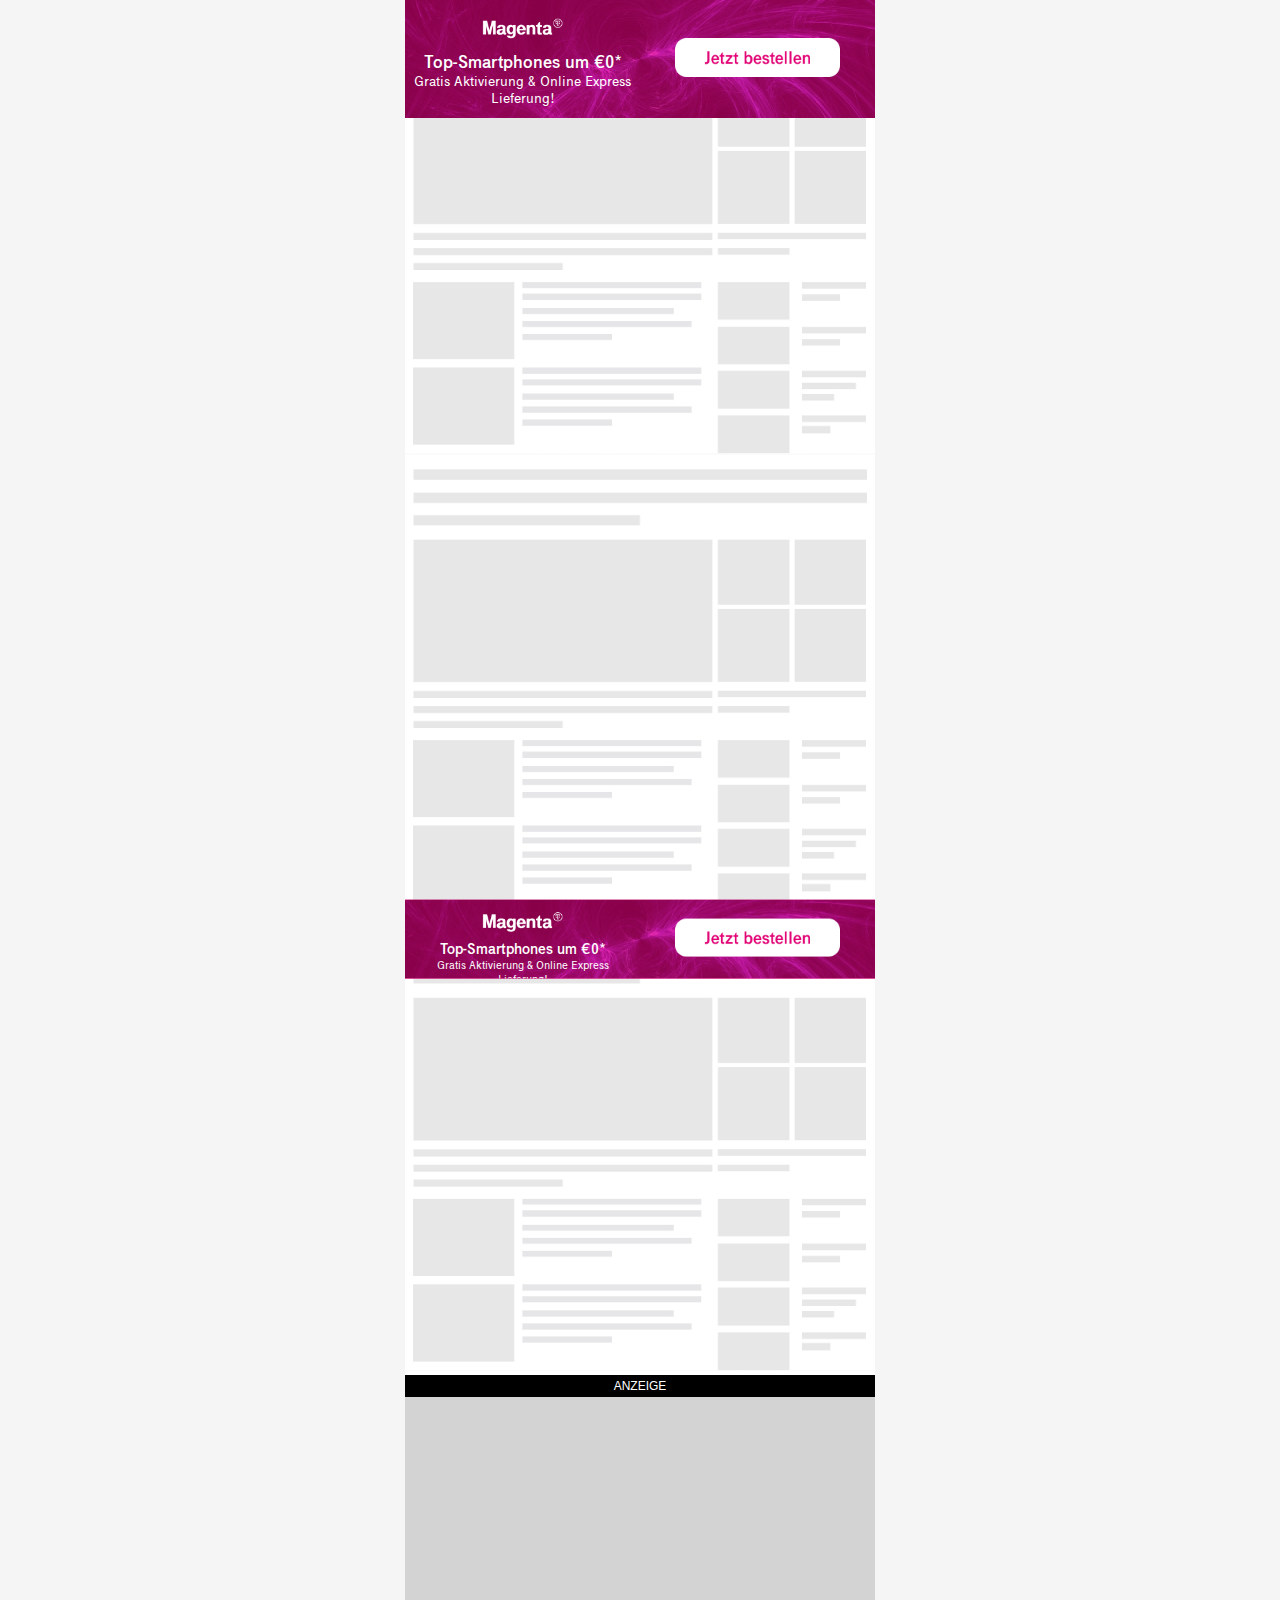
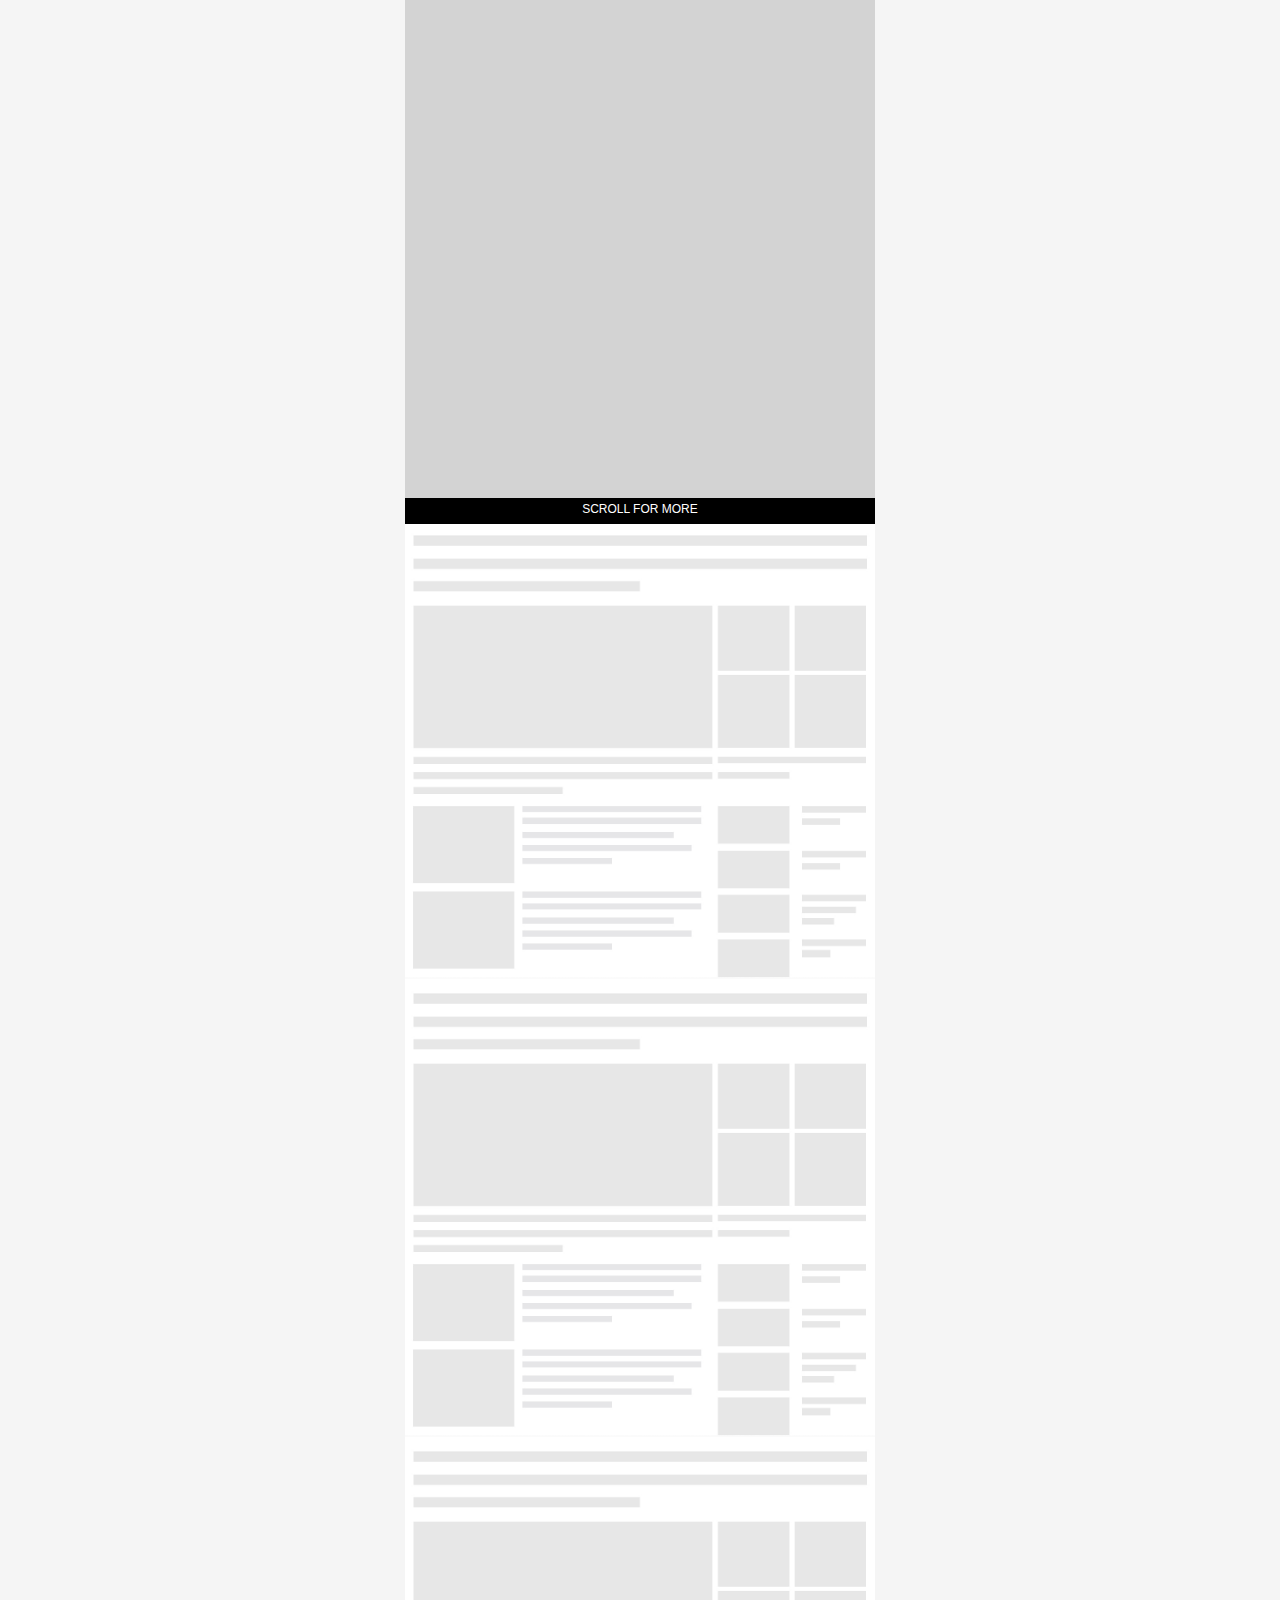
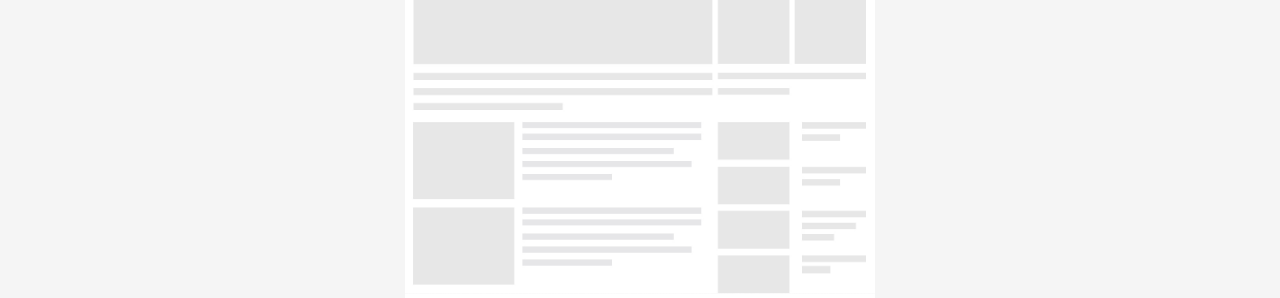
==== index.html @ 3614a772 "d" ====
<!DOCTYPE html>
<html lang="en">
<head>
    <meta charset="UTF-8">
    <title></title>
    <meta name="description" content="">
    <meta name="wow-ads:device-support" content="desktop,smartphone">
    <meta name="wow-ads:features" content="">
    <meta name="wow-ads:adname" content="interscroller_example">
    <meta name="viewport" content="width=device-width, initial-scale=1,maximum-scale=1.0, user-scalable=no">

    <style type="text/css">


        body, html {
            margin: 0;
            padding: 0;
        }

        .page {
            max-width: 470px;
            margin: 0 auto;
        }

        body {
            background-color: #f5f5f5;
            height: 100vh;
            overflow: auto;
        }

        .dummy {
            z-index: 200
        }

        .dummy, .dummy img {
            width: 100%;
            position: relative
        }

        .dummy img {
            -webkit-transform: translateZ(0);
            transform: translateZ(0)
        }

        .article {
            position: relative;
            max-width: 1228px;

            margin: 0 auto
        }

        .article, .article .dummy {
            background-color: #fff
        }

        .article img {
            display: block;
            position: relative;
            top: -4px;
            outline: none;
            padding: 0;
            margin: 0
        }

        p {
            margin: 2em;
            text-align: left;
            font-family: Arial;
            font-size: 1em
        }

        .ad-creative {
            overflow: hidden;
            left: 0;
            position: relative;
            width: 100%;
        }

        .ad-creative .ad-wrapper {
            width: 100%;
            height: inherit;
            text-align: center;
            box-sizing: border-box;
            top: 0;
            left: 0;
            right: 0
        }


        .ad-creative .top-line {
            position: absolute;
            z-index: 65000;
            left: 50%;
            transform: translate(-50%, 0);
            top: 0
        }

        .ad-creative .bottom-line {
            position: absolute;
            bottom: 0;
            left: 50%;
            transform: translate(-50%, 0);
            padding-bottom: 4px
        }

        .ad-creative .bottom-line, .ad-creative .top-line {
            width: 100%;
            font-family: Arial;
            text-transform: uppercase;
            font-size: 12px;
            background-color: #000;
            color: #fff;
            text-align: center
        }

        .ad-creative iframe, #banner-core {
            transition: height 500ms;
            left: 50%;
            transform: translate(-50%, 0);
        }

        #top-creative,
        #bottom-creative {
            position: fixed;
            z-index: 100;
            max-width: 470px;
            transition: all ease 400ms;
            transform: translate(0, 0);
            z-index: 1000;
            width: 100%;
        }

        #top-creative {
            top: 0;
        }

        #bottom-creative {
            bottom: 0;
        }

        #top-creative.hide {
            transform: translate(0, -100%);
        }

        #bottom-creative.hide {
            transform: translate(0, 100%);
        }

        #top-creative iframe,
        #bottom-creative iframe {
            width: 100%;
            height: 100%
        }


    </style>
<body>
<div id="page" class="page">

    <div id="test" style="position: fixed;height: 100vh"></div>
    <article class='article'>
        <div id="top-creative"></div>
        <div class="dummy"><img src="dummy.jpg"/></div>
        <div class="dummy"><img src="dummy.jpg"/></div>
        <div class="dummy"><img src="dummy.jpg"/></div>
        <div id="marker"></div>
        <div id="ad-creative" class='ad-creative ad-sticky '>

            <div class="ad-wrapper" id="inscroll-banner">

            </div>

        </div>
        <div class="dummy"><img src="dummy.jpg"/></div>
        <div class="dummy"><img src="dummy.jpg"/></div>
        <div class="dummy"><img src="dummy.jpg"/></div>
        <div id="bottom-creative"></div>
        <div id="log" style="position: fixed; top: 0;left: 0; width: 100px;z-index: 80000">

        </div>
    </article>
</div>
<script type="application/javascript">
    function createIframe(src, style) {
        var mainIframe = document.createElement("iframe");
        mainIframe.setAttribute("src", src);
        mainIframe.setAttribute("scrolling", "no");
        mainIframe.setAttribute("frameborder", "0");
        mainIframe.setAttribute("style", style);
        return mainIframe;
    }

    var isViewable = false;
    var scrollBarOffset = 0;
    /* == generator code == */

    var viewportWidth = window.document.getElementById('page').clientWidth;


    var topIframe = createIframe('./top/index.html?interscroller=true', 'bottom:0px;left:0;position:absolute;');
    var bannerTopDiv = document.createElement("div");
    bannerTopDiv.setAttribute("id", "banner-top");
    bannerTopDiv.setAttribute("style", "width: 100%;top: 0;height:" + (viewportWidth / 4) + "px; left: 0; overflow-x: hidden; overflow-y: hidden; position: relative; -webkit-transform: translateZ(0) translateX(0); -moz-transform: translateZ(0) translateX(0); transform: translateZ(0) translateX(0);");
    bannerTopDiv.appendChild(topIframe);
    var topCreativeContainer = document.getElementById("top-creative");
    topCreativeContainer.appendChild(bannerTopDiv);

    var bottomIframe = createIframe('./bottom/index.html?interscroller=true', 'bottom:0px;left:0;position:absolute;');
    var bannerBottomDiv = document.createElement("div");
    bannerBottomDiv.setAttribute("id", "banner-bottom");
    bannerBottomDiv.setAttribute("style", "width: 100%; top: 0;height:" + (viewportWidth / 5.981) + "px; left: 0; overflow-x: hidden; overflow-y: hidden; position: relative; -webkit-transform: translateZ(0) translateX(0); -moz-transform: translateZ(0) translateX(0); transform: translateZ(0) translateX(0);");
    bannerBottomDiv.appendChild(bottomIframe);
    var bottomCreativeContainer = document.getElementById("bottom-creative");
    bottomCreativeContainer.appendChild(bannerBottomDiv);


    var container = document.getElementById('inscroll-banner');
    container.setAttribute('style', 'height:100vh;overflow:hidden; position: relative; margin: 0px 0;background-color:lightgray');

    var inner = document.createElement('div');
    inner.setAttribute('id', 'banner-core');
    inner.setAttribute('style', 'width: 100%;top: 0;height:100vh; clip: rect(0,100%,100%,0); overflow-x: hidden; overflow-y: hidden; position: fixed;');
    var art = document.createElement('iframe');

    art.setAttribute('src', 'main/index.html?interscroller=true');
    art.setAttribute('scrolling', 'no');
    art.setAttribute('frameborder', '0');
    art.setAttribute('style', 'bottom:0px;position:absolute;');

    var topLine = document.createElement('div');
    topLine.setAttribute('class', 'top-line');
    topLine.innerText = 'Anzeige';
    topLine.setAttribute('style', 'position:absolute;line-height: 23px; top:0; width:100%;background-color:black;color:white;z-index:65000');
    container.appendChild(topLine);

    var bottomLine = document.createElement('div');
    bottomLine.setAttribute('class', 'bottom-line');
    bottomLine.innerText = 'Scroll for more';
    bottomLine.setAttribute('style', 'position:absolute;line-height: 23px; bottom:0; width:100%;background-color:black;color:white;z-index:65000');
    container.appendChild(bottomLine);

    inner.appendChild(art);

    container.appendChild(inner);
    window.addEventListener('resize', resizeBanner, false);
    document.addEventListener('touchmove', function () {
        resizeBanner();
    });

    window.document.body.addEventListener('orientationchange', function () {
        //   log("resize offset"+scrollBarOffset);
    });
    var lastHeight = 0;
    var mobileMode = false;
    var creativeContainer = document.getElementById('ad-creative');

    function resizeBanner() {
        var viewportWidth = window.document.getElementById('page').clientWidth;
        bannerTopDiv.style.height = (viewportWidth / 4)+"px";
        bannerBottomDiv.style.height = (viewportWidth / 5.981)+'px';

        if (viewportWidth < 480) {
            mobileMode = false;

            var height = Math.min((creativeContainer.clientWidth * (480 / 320)), innerHeight - 44) + 44;

            //var height = 400 ;
            creativeContainer.style.height = (height) + "px";
            // inner.style.boxShadow = "rgba(0, 0, 0, 0.65) 0 0 4px 2px";
            lastHeight = height;
            scrollBarOffset = innerHeight - document.documentElement.clientHeight;
        } else {
            mobileMode = false;
            scrollBarOffset = 0;
            var height = Math.min((creativeContainer.clientWidth * (0.5)), innerHeight - 44) + 44;
            // var height = 560;
            //Math.min((creativeContainer.clientWidth * (480/320)),innerHeight-44);
            creativeContainer.style.height = height + 'px';
            inner.style.boxShadow = '';
        }

        container.style.height = creativeContainer.clientHeight + 'px';

        art.style.width = (container.clientWidth) + 'px';

        inner.style.width = container.clientWidth + 'px';
        topLine.style.width = container.clientWidth + 'px';
        topLine.style.height = 22 + 'px';
        bottomLine.style.height = 22 + 'px';
        bottomLine.style.width = container.clientWidth + 'px';

        art.style.height = (container.clientHeight - 44) + 'px';
        inner.style.height = (container.clientHeight - 44) + 'px';
        updateBannerDimensions();
        window.setTimeout(function () {

        }, 500);
    }

    function log(message) {
        document.getElementById('log').innerHTML = message;
    }

    resizeBanner();

    function updateBannerDimensions() {
        var pos = creativeContainer.getBoundingClientRect();
        if (pos.top < window.innerHeight - 80) {
            topCreativeContainer.className = "hide";
        } else {
            topCreativeContainer.className = "";
        }

        if (pos.top > -window.innerHeight + bottomCreativeContainer.clientHeight + 22) {
            bottomCreativeContainer.className = "hide";
        } else {
            bottomCreativeContainer.className = "";
        }
        if (isIFrameFullVisible(pos)) {

            inner.style.position = 'absolute';
        } else if (pos.top < 0) {
            var topPos = pos.top;
            inner.style.position = 'fixed';
            inner.style.top = topLine.clientHeight + 'px';
            inner.style.bottom = 'auto';
        } else {
            inner.style.position = 'fixed';

            if (mobileMode) {

                inner.style.top = topLine.clientHeight + 'px';
                inner.style.bottom = 'auto';
            } else {
                inner.style.top = 'auto';
                inner.style.bottom = (bottomLine.clientHeight - 1) + 'px';
            }

        }

        if (pos.top < 0 && pos.top > -(creativeContainer.clientHeight - topLine.clientHeight)) {

            topLine.style.position = 'fixed';
        } else {
            topLine.style.position = 'absolute';
        }

        if (pos.bottom > innerHeight && pos.bottom < innerHeight + (creativeContainer.clientHeight - bottomLine.clientHeight + 4)) {
            bottomLine.style.position = 'fixed';
        } else {
            bottomLine.style.position = 'absolute';
        }
    }

    function isIFrameFullVisible(pos) {
        return pos.top > 0 && (pos.top) <= (innerHeight - creativeContainer.clientHeight);
    }

    function isBannerVisible(pos) {
        if (mobileMode) {
            return pos.top < (creativeContainer.clientHeight / 4) && pos.top >= (-creativeContainer.clientHeight);
        } else {
            return pos.top < (window.innerHeight - creativeContainer.clientHeight) && pos.top >= (-creativeContainer.clientHeight);
        }
    }

    function checkElementVisibility(element) {
        var percentOfVisibility = 100;
        if (element != null) {
            var rect = element.getBoundingClientRect();
            var elHeight = rect.bottom - rect.top; // IE don't support properties .height
            var winHeight = getViewportSize().height;

            var diff = 0;
            if (rect.top > 0) {
                if (rect.top + rect.height > winHeight) {
                    diff = elHeight - ((rect.top + rect.height) - winHeight);
                } else {
                    diff = elHeight;
                }
            } else {
                diff = rect.top + elHeight;
                if (diff > winHeight) {
                    diff = winHeight;
                }
            }
            if (diff > 0) {
                percentOfVisibility = diff * 100 / elHeight;
            } else {
                percentOfVisibility = 0;
            }
        }
        return Math.round(percentOfVisibility);
    };


    function getViewportSize() {
        // this works for all browsers except IE8 and before
        if (window.innerWidth != null) {
            return {
                width: window.innerWidth,
                height: window.innerHeight
            };
        }

        // For IE (or any browser) in Standards mode
        if (document.compatMode === 'CSS1Compat') {
            return {
                width: document.documentElement.clientWidth,
                height: document.documentElement.clientHeight
            };
        }

        // For browsers in Quirks mode
        return {
            width: document.body.clientWidth,
            height: document.body.clientWidth
        };
    };

    var viewPercent = checkElementVisibility(inner);

    function updateViewableFlag() {
        var pos = container.getBoundingClientRect();
        isViewable = isBannerVisible(pos);
        
        viewPercent = checkElementVisibility(container);
    }

    function sendMessage() {
        var iframeRect = art.getBoundingClientRect();

        var obj = {
            viewable: isViewable,
            sasapi: '1234',
            rectangleLeft: iframeRect.left,
            rectangleTop: creativeContainer.getBoundingClientRect().top,
            rectangleWidth: iframeRect.width,
            rectangleHeight: iframeRect.height,
            viewablePercent: viewPercent,
        };

        art.contentWindow.postMessage(JSON.stringify(obj), '*');
    }

    window.onscroll = function () {
        updateBannerDimensions();
        updateIframe();
    };

    window.onload = function () {
        resizeBanner();
        updateIframe();
        window.setInterval(function () {
            updateIframe();
        }, 1000 / 30);
    };

    function updateIframe() {
        updateViewableFlag();
        sendMessage();
    }
</script>
</body>
</html>
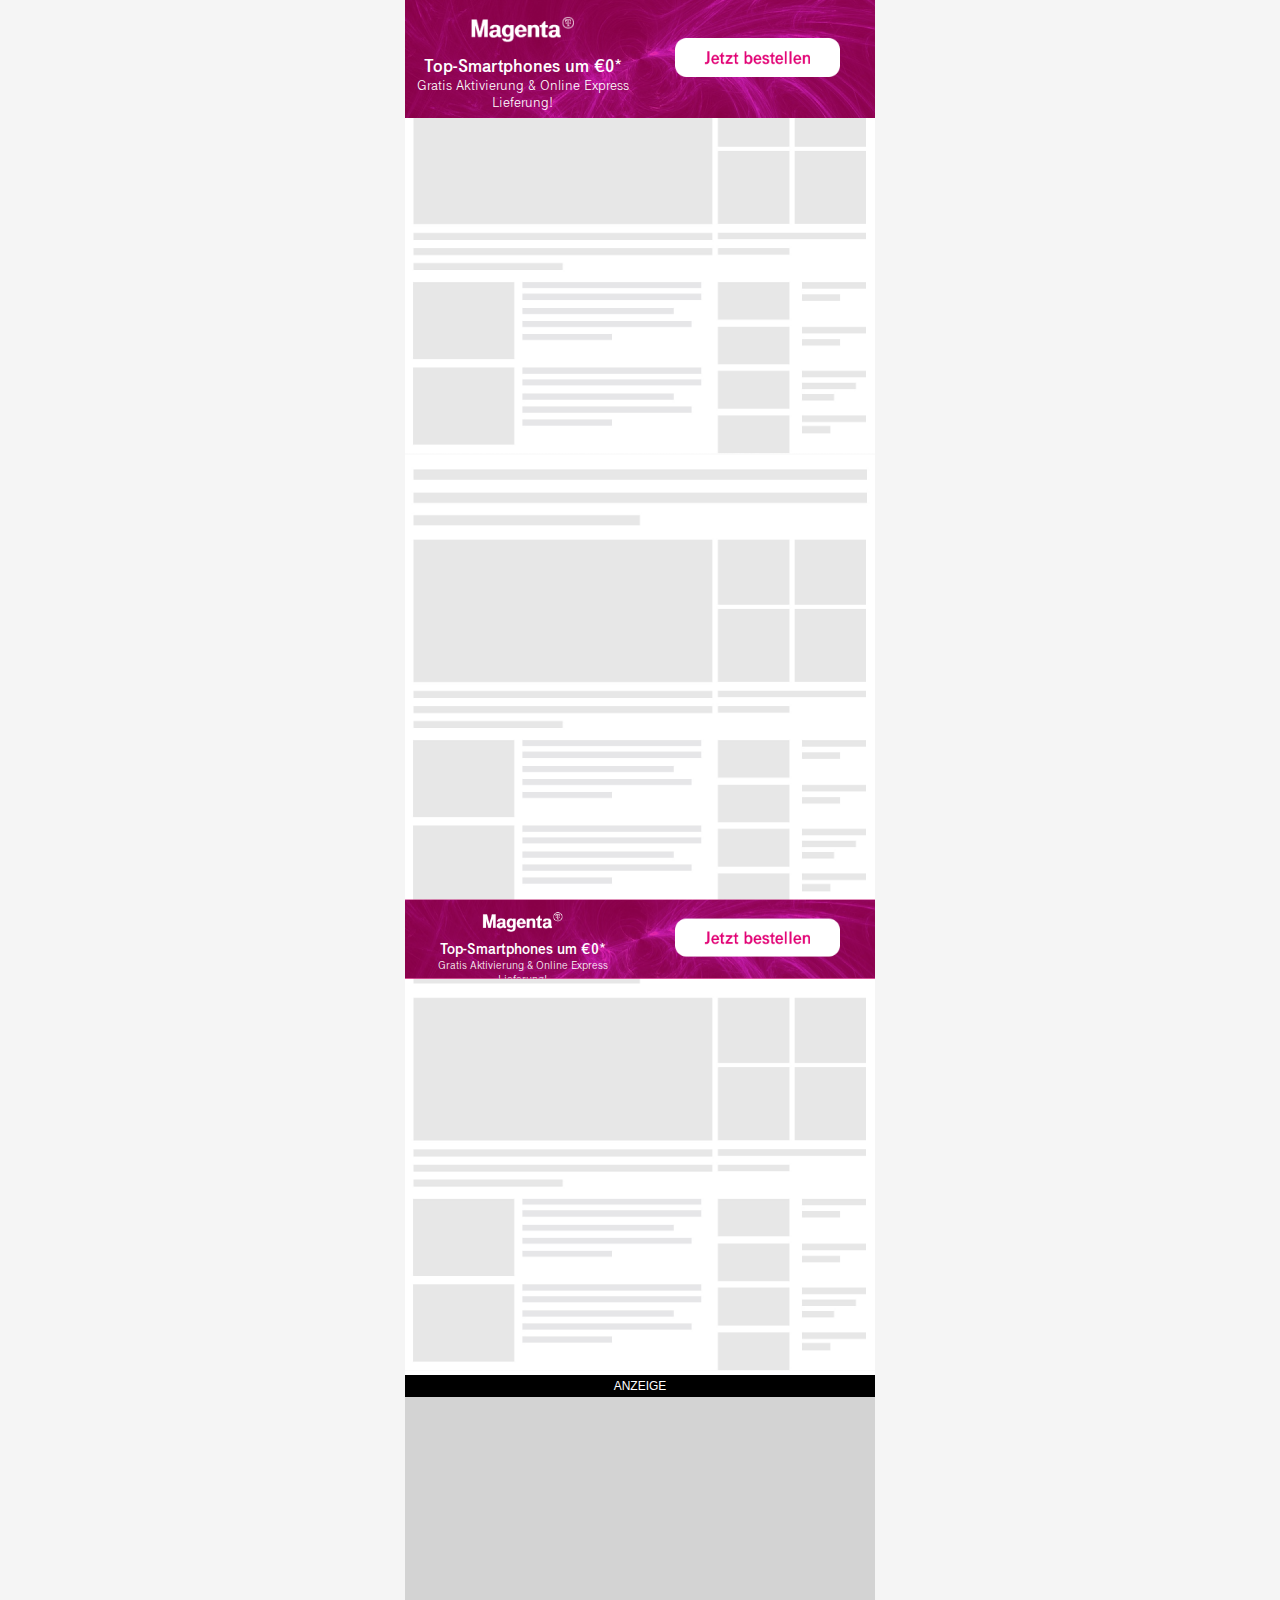
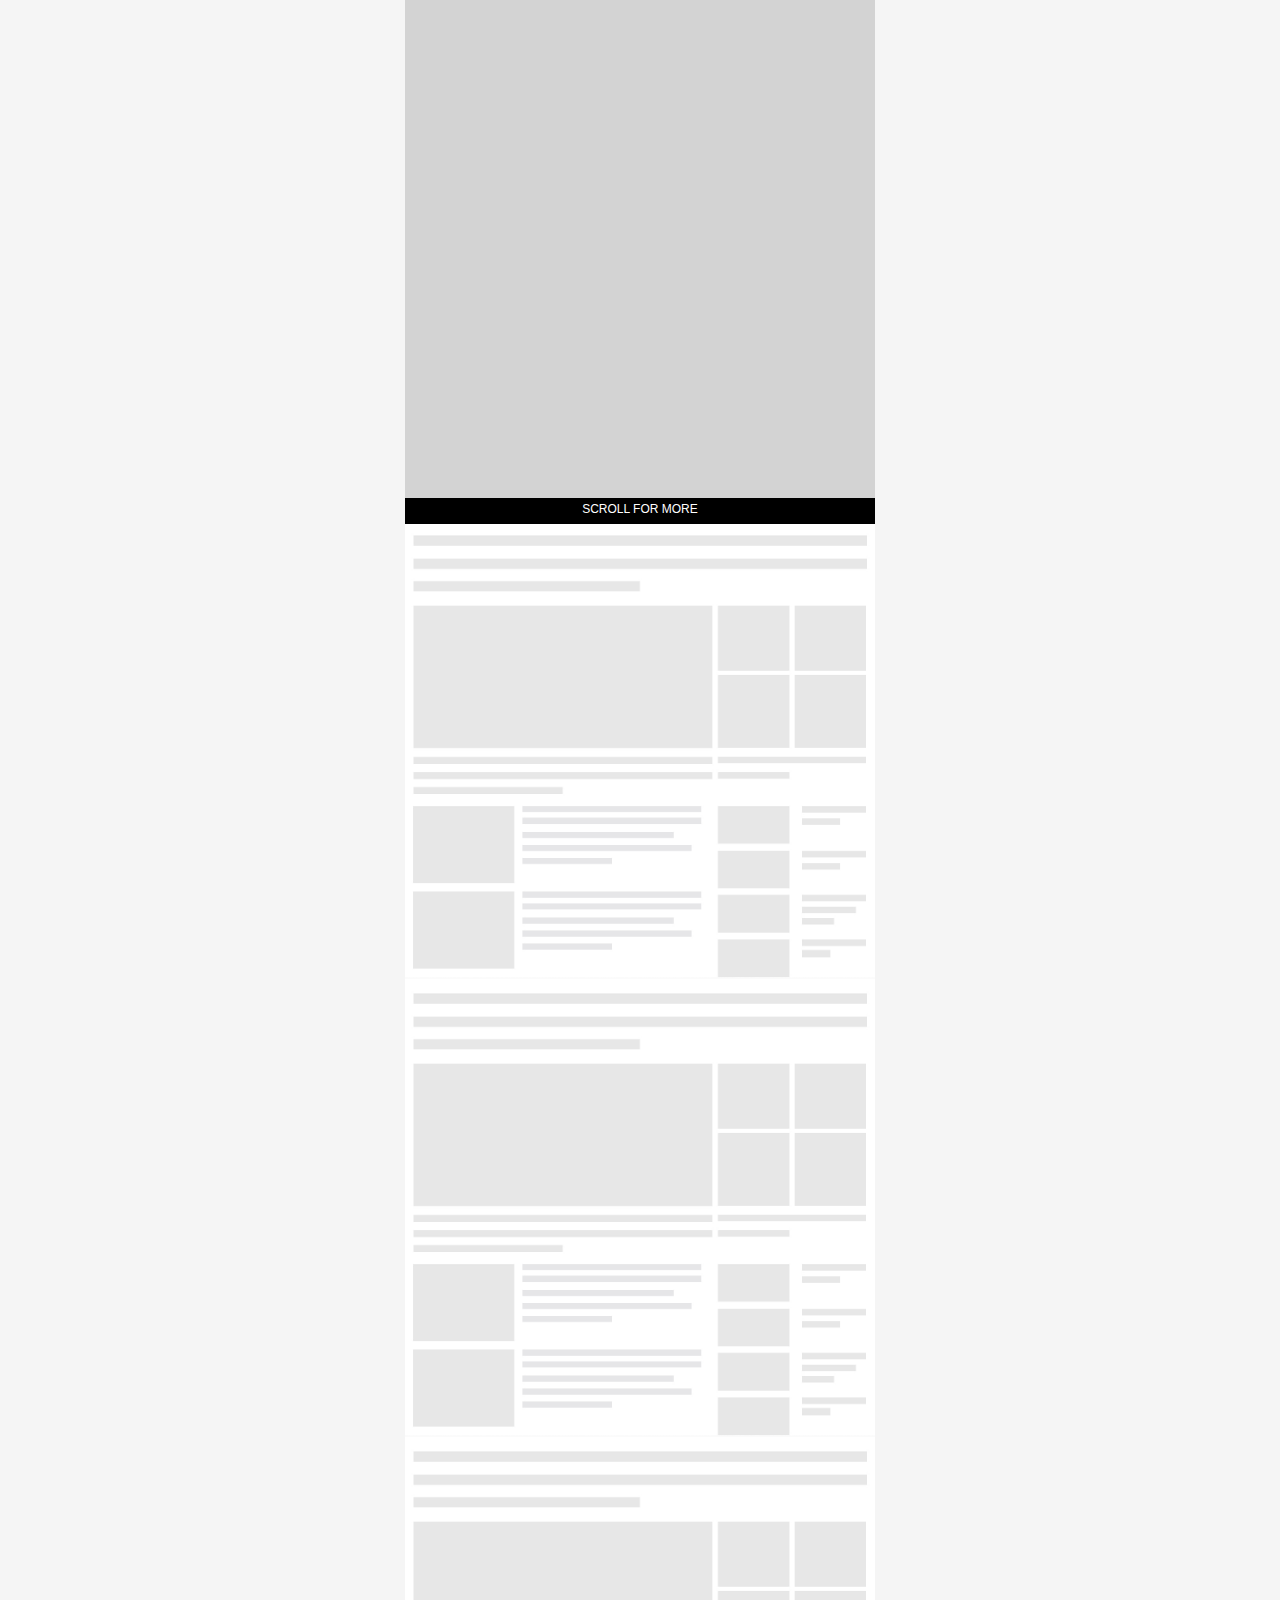
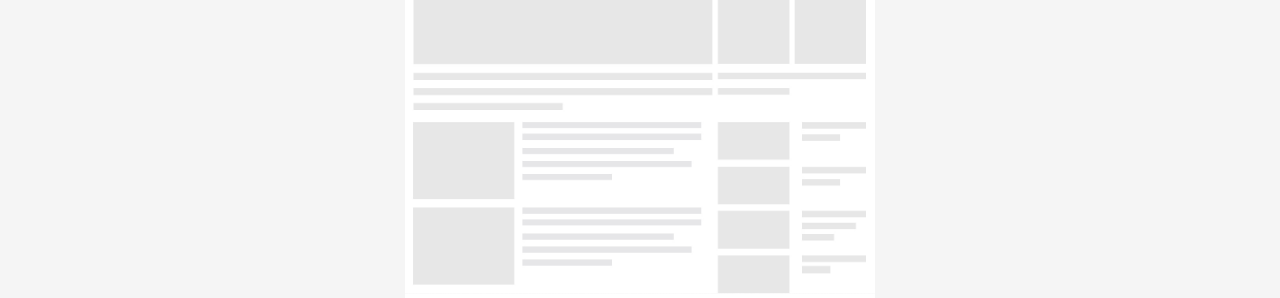
==== commit b2284a27: "d" ====
--- a/index.html
+++ b/index.html
@@ -1,930 +1,937 @@
-<!DOCTYPE html>-
-<html lang="en">-
-<head>-
-    <meta charset="UTF-8">-
-    <title></title>-
-    <meta name="description" content="">-
-    <meta name="wow-ads:device-support" content="desktop,smartphone">-
-    <meta name="wow-ads:features" content="">-
-    <meta name="wow-ads:adname" content="interscroller_example">-
-    <meta name="viewport" content="width=device-width, initial-scale=1,maximum-scale=1.0, user-scalable=no">-
--
-    <style type="text/css">-
--
--
-        body, html {-
-            margin: 0;-
-            padding: 0;-
-        }-
--
-        .page {-
-            max-width: 470px;-
-            margin: 0 auto;-
-        }-
--
-        body {-
-            background-color: #f5f5f5;-
-            height: 100vh;-
-            overflow: auto;-
-        }-
--
-        .dummy {-
-            z-index: 200-
-        }-
--
-        .dummy, .dummy img {-
-            width: 100%;-
-            position: relative-
-        }-
--
-        .dummy img {-
-            -webkit-transform: translateZ(0);-
-            transform: translateZ(0)-
-        }-
--
-        .article {-
-            position: relative;-
-            max-width: 1228px;-
--
-            margin: 0 auto-
-        }-
--
-        .article, .article .dummy {-
-            background-color: #fff-
-        }-
--
-        .article img {-
-            display: block;-
-            position: relative;-
-            top: -4px;-
-            outline: none;-
-            padding: 0;-
-            margin: 0-
-        }-
--
-        p {-
-            margin: 2em;-
-            text-align: left;-
-            font-family: Arial;-
-            font-size: 1em-
-        }-
--
-        .ad-creative {-
-            overflow: hidden;-
-            left: 0;-
-            position: relative;-
-            width: 100%;-
-        }-
--
-        .ad-creative .ad-wrapper {-
-            width: 100%;-
-            height: inherit;-
-            text-align: center;-
-            box-sizing: border-box;-
-            top: 0;-
-            left: 0;-
-            right: 0-
-        }-
--
--
-        .ad-creative .top-line {-
-            position: absolute;-
-            z-index: 65000;-
-            left: 50%;-
-            transform: translate(-50%, 0);-
-            top: 0-
-        }-
--
-        .ad-creative .bottom-line {-
-            position: absolute;-
-            bottom: 0;-
-            left: 50%;-
-            transform: translate(-50%, 0);-
-            padding-bottom: 4px-
-        }-
--
-        .ad-creative .bottom-line, .ad-creative .top-line {-
-            width: 100%;-
-            font-family: Arial;-
-            text-transform: uppercase;-
-            font-size: 12px;-
-            background-color: #000;-
-            color: #fff;-
-            text-align: center-
-        }-
--
-        .ad-creative iframe, #banner-core {-
-            transition: height 500ms;-
-            left: 50%;-
-            transform: translate(-50%, 0);-
-        }-
--
-        #top-creative,-
-        #bottom-creative {-
-            position: fixed;-
-            z-index: 100;-
-            max-width: 470px;-
-            transition: all ease 400ms;-
-            transform: translate(0, 0);-
-            z-index: 1000;-
-            width: 100%;-
-        }-
--
-        #top-creative {-
-            top: 0;-
-        }-
--
-        #bottom-creative {-
-            bottom: 0;-
-        }-
--
-        #top-creative.hide {-
-            transform: translate(0, -100%);-
-        }-
--
-        #bottom-creative.hide {-
-            transform: translate(0, 100%);-
-        }-
--
-        #top-creative iframe,-
-        #bottom-creative iframe {-
-            width: 100%;-
-            height: 100%-
-        }-
--
--
-    </style>-
-<body>-
-<div id="page" class="page">-
--
-    <div id="test" style="position: fixed;height: 100vh"></div>-
-    <article class='article'>-
-        <div id="top-creative"></div>-
-        <div class="dummy"><img src="dummy.jpg"/></div>-
-        <div class="dummy"><img src="dummy.jpg"/></div>-
-        <div class="dummy"><img src="dummy.jpg"/></div>-
-        <div id="marker"></div>-
-        <div id="ad-creative" class='ad-creative ad-sticky '>-
--
-            <div class="ad-wrapper" id="inscroll-banner">-
--
-            </div>-
--
-        </div>-
-        <div class="dummy"><img src="dummy.jpg"/></div>-
-        <div class="dummy"><img src="dummy.jpg"/></div>-
-        <div class="dummy"><img src="dummy.jpg"/></div>-
-        <div id="bottom-creative"></div>-
-        <div id="log" style="position: fixed; top: 0;left: 0; width: 100px;z-index: 80000">-
--
-        </div>-
-    </article>-
-</div>-
-<script type="application/javascript">-
-    function createIframe(src, style) {-
-        var mainIframe = document.createElement("iframe");-
-        mainIframe.setAttribute("src", src);-
-        mainIframe.setAttribute("scrolling", "no");-
-        mainIframe.setAttribute("frameborder", "0");-
-        mainIframe.setAttribute("style", style);-
-        return mainIframe;-
-    }-
--
-    var isViewable = false;-
-    var scrollBarOffset = 0;-
-    /* == generator code == */-
--
-    var viewportWidth = window.document.getElementById('page').clientWidth;-
--
--
-    var topIframe = createIframe('./top/index.html?interscroller=true', 'bottom:0px;left:0;position:absolute;');-
-    var bannerTopDiv = document.createElement("div");-
-    bannerTopDiv.setAttribute("id", "banner-top");-
-    bannerTopDiv.setAttribute("style", "width: 100%;top: 0;height:" + (viewportWidth / 4) + "px; left: 0; overflow-x: hidden; overflow-y: hidden; position: relative; -webkit-transform: translateZ(0) translateX(0); -moz-transform: translateZ(0) translateX(0); transform: translateZ(0) translateX(0);");-
-    bannerTopDiv.appendChild(topIframe);-
-    var topCreativeContainer = document.getElementById("top-creative");-
-    topCreativeContainer.appendChild(bannerTopDiv);-
--
-    var bottomIframe = createIframe('./bottom/index.html?interscroller=true', 'bottom:0px;left:0;position:absolute;');-
-    var bannerBottomDiv = document.createElement("div");-
-    bannerBottomDiv.setAttribute("id", "banner-bottom");-
-    bannerBottomDiv.setAttribute("style", "width: 100%; top: 0;height:" + (viewportWidth / 5.981) + "px; left: 0; overflow-x: hidden; overflow-y: hidden; position: relative; -webkit-transform: translateZ(0) translateX(0); -moz-transform: translateZ(0) translateX(0); transform: translateZ(0) translateX(0);");-
-    bannerBottomDiv.appendChild(bottomIframe);-
-    var bottomCreativeContainer = document.getElementById("bottom-creative");-
-    bottomCreativeContainer.appendChild(bannerBottomDiv);-
--
--
-    var container = document.getElementById('inscroll-banner');-
-    container.setAttribute('style', 'height:100vh;overflow:hidden; position: relative; margin: 0px 0;background-color:lightgray');-
--
-    var inner = document.createElement('div');-
-    inner.setAttribute('id', 'banner-core');-
-    inner.setAttribute('style', 'width: 100%;top: 0;height:100vh; clip: rect(0,100%,100%,0); overflow-x: hidden; overflow-y: hidden; position: fixed;');-
-    var art = document.createElement('iframe');-
--
-    art.setAttribute('src', 'main/index.html?interscroller=true');-
-    art.setAttribute('scrolling', 'no');-
-    art.setAttribute('frameborder', '0');-
-    art.setAttribute('style', 'bottom:0px;position:absolute;');-
--
-    var topLine = document.createElement('div');-
-    topLine.setAttribute('class', 'top-line');-
-    topLine.innerText = 'Anzeige';-
-    topLine.setAttribute('style', 'position:absolute;line-height: 23px; top:0; width:100%;background-color:black;color:white;z-index:65000');-
-    container.appendChild(topLine);-
--
-    var bottomLine = document.createElement('div');-
-    bottomLine.setAttribute('class', 'bottom-line');-
-    bottomLine.innerText = 'Scroll for more';-
-    bottomLine.setAttribute('style', 'position:absolute;line-height: 23px; bottom:0; width:100%;background-color:black;color:white;z-index:65000');-
-    container.appendChild(bottomLine);-
--
-    inner.appendChild(art);-
--
-    container.appendChild(inner);-
-    window.addEventListener('resize', resizeBanner, false);-
-    document.addEventListener('touchmove', function () {-
-        resizeBanner();-
-    });-
--
-    window.document.body.addEventListener('orientationchange', function () {-
-        //   log("resize offset"+scrollBarOffset);-
-    });-
-    var lastHeight = 0;-
-    var mobileMode = false;-
-    var creativeContainer = document.getElementById('ad-creative');-
--
-    function resizeBanner() {-
-        var viewportWidth = window.document.getElementById('page').clientWidth;-
-        bannerTopDiv.style.height = (viewportWidth / 4)+"px";-
-        bannerBottomDiv.style.height = (viewportWidth / 5.981)+'px';-
--
-        if (viewportWidth < 480) {-
-            mobileMode = false;-
--
-            var height = Math.min((creativeContainer.clientWidth * (480 / 320)), innerHeight - 44) + 44;-
--
-            //var height = 400 ;-
-            creativeContainer.style.height = (height) + "px";-
-            // inner.style.boxShadow = "rgba(0, 0, 0, 0.65) 0 0 4px 2px";-
-            lastHeight = height;-
-            scrollBarOffset = innerHeight - document.documentElement.clientHeight;-
-        } else {-
-            mobileMode = false;-
-            scrollBarOffset = 0;-
-            var height = Math.min((creativeContainer.clientWidth * (0.5)), innerHeight - 44) + 44;-
-            // var height = 560;-
-            //Math.min((creativeContainer.clientWidth * (480/320)),innerHeight-44);-
-            creativeContainer.style.height = height + 'px';-
-            inner.style.boxShadow = '';-
-        }-
--
-        container.style.height = creativeContainer.clientHeight + 'px';-
--
-        art.style.width = (container.clientWidth) + 'px';-
--
-        inner.style.width = container.clientWidth + 'px';-
-        topLine.style.width = container.clientWidth + 'px';-
-        topLine.style.height = 22 + 'px';-
-        bottomLine.style.height = 22 + 'px';-
-        bottomLine.style.width = container.clientWidth + 'px';-
--
-        art.style.height = (container.clientHeight - 44) + 'px';-
-        inner.style.height = (container.clientHeight - 44) + 'px';-
-        updateBannerDimensions();-
-        window.setTimeout(function () {-
--
-        }, 500);-
-    }-
--
-    function log(message) {-
-        document.getElementById('log').innerHTML = message;-
-    }-
--
-    resizeBanner();-
--
-    function updateBannerDimensions() {-
-        var pos = creativeContainer.getBoundingClientRect();-
-        if (pos.top < window.innerHeight - 80) {-
-            topCreativeContainer.className = "hide";-
-        } else {-
-            topCreativeContainer.className = "";-
-        }-
--
-        if (pos.top > -window.innerHeight + bottomCreativeContainer.clientHeight + 22) {-
-            bottomCreativeContainer.className = "hide";-
-        } else {-
-            bottomCreativeContainer.className = "";-
-        }-
-        if (isIFrameFullVisible(pos)) {-
--
-            inner.style.position = 'absolute';-
-        } else if (pos.top < 0) {-
-            var topPos = pos.top;-
-            inner.style.position = 'fixed';-
-            inner.style.top = topLine.clientHeight + 'px';-
-            inner.style.bottom = 'auto';-
-        } else {-
-            inner.style.position = 'fixed';-
--
-            if (mobileMode) {-
--
-                inner.style.top = topLine.clientHeight + 'px';-
-                inner.style.bottom = 'auto';-
-            } else {-
-                inner.style.top = 'auto';-
-                inner.style.bottom = (bottomLine.clientHeight - 1) + 'px';-
-            }-
--
-        }-
--
-        if (pos.top < 0 && pos.top > -(creativeContainer.clientHeight - topLine.clientHeight)) {-
--
-            topLine.style.position = 'fixed';-
-        } else {-
-            topLine.style.position = 'absolute';-
-        }-
--
-        if (pos.bottom > innerHeight && pos.bottom < innerHeight + (creativeContainer.clientHeight - bottomLine.clientHeight + 4)) {-
-            bottomLine.style.position = 'fixed';-
-        } else {-
-            bottomLine.style.position = 'absolute';-
-        }-
-    }-
--
-    function isIFrameFullVisible(pos) {-
-        return pos.top > 0 && (pos.top) <= (innerHeight - creativeContainer.clientHeight);-
-    }-
--
-    function isBannerVisible(pos) {-
-        if (mobileMode) {-
-            return pos.top < (creativeContainer.clientHeight / 4) && pos.top >= (-creativeContainer.clientHeight);-
-        } else {-
-            return pos.top < (window.innerHeight - creativeContainer.clientHeight) && pos.top >= (-creativeContainer.clientHeight);-
-        }-
-    }-
--
-    function checkElementVisibility(element) {-
-        var percentOfVisibility = 100;-
-        if (element != null) {-
-            var rect = element.getBoundingClientRect();-
-            var elHeight = rect.bottom - rect.top; // IE don't support properties .height-
-            var winHeight = getViewportSize().height;-
--
-            var diff = 0;-
-            if (rect.top > 0) {-
-                if (rect.top + rect.height > winHeight) {-
-                    diff = elHeight - ((rect.top + rect.height) - winHeight);-
-                } else {-
-                    diff = elHeight;-
-                }-
-            } else {-
-                diff = rect.top + elHeight;-
-                if (diff > winHeight) {-
-                    diff = winHeight;-
-                }-
-            }-
-            if (diff > 0) {-
-                percentOfVisibility = diff * 100 / elHeight;-
-            } else {-
-                percentOfVisibility = 0;-
-            }-
-        }-
-        return Math.round(percentOfVisibility);-
-    };-
--
--
-    function getViewportSize() {-
-        // this works for all browsers except IE8 and before-
-        if (window.innerWidth != null) {-
-            return {-
-                width: window.innerWidth,-
-                height: window.innerHeight-
-            };-
-        }-
--
-        // For IE (or any browser) in Standards mode-
-        if (document.compatMode === 'CSS1Compat') {-
-            return {-
-                width: document.documentElement.clientWidth,-
-                height: document.documentElement.clientHeight-
-            };-
-        }-
--
-        // For browsers in Quirks mode-
-        return {-
-            width: document.body.clientWidth,-
-            height: document.body.clientWidth-
-        };-
-    };-
--
-    var viewPercent = checkElementVisibility(inner);-
--
-    function updateViewableFlag() {-
-        var pos = container.getBoundingClientRect();-
-        isViewable = isBannerVisible(pos);-
-        -
-        viewPercent = checkElementVisibility(container);-
-    }-
--
-    function sendMessage() {-
-        var iframeRect = art.getBoundingClientRect();-
--
-        var obj = {-
-            viewable: isViewable,-
-            sasapi: '1234',-
-            rectangleLeft: iframeRect.left,-
-            rectangleTop: creativeContainer.getBoundingClientRect().top,-
-            rectangleWidth: iframeRect.width,-
-            rectangleHeight: iframeRect.height,-
-            viewablePercent: viewPercent,-
-        };-
--
-        art.contentWindow.postMessage(JSON.stringify(obj), '*');-
-    }-
--
-    window.onscroll = function () {-
-        updateBannerDimensions();-
-        updateIframe();-
-    };-
--
-    window.onload = function () {-
-        resizeBanner();-
-        updateIframe();-
-        window.setInterval(function () {-
-            updateIframe();-
-        }, 1000 / 30);-
-    };-
--
-    function updateIframe() {-
-        updateViewableFlag();-
-        sendMessage();-
-    }-
-</script>-
-</body>-
-</html>-
+<!DOCTYPE html>
+
+<html lang="en">
+
+<head>
+
+    <meta charset="UTF-8">
+
+    <title></title>
+
+    <meta name="description" content="">
+
+    <meta name="wow-ads:device-support" content="desktop,smartphone">
+
+    <meta name="wow-ads:features" content="">
+
+    <meta name="wow-ads:adname" content="interscroller_example">
+
+    <meta name="viewport" content="width=device-width, initial-scale=1,maximum-scale=1.0, user-scalable=no">
+
+
+
+    <style type="text/css">
+
+
+
+
+
+        body, html {
+
+            margin: 0;
+
+            padding: 0;
+
+        }
+
+
+
+        .page {
+
+            max-width: 470px;
+
+            margin: 0 auto;
+
+        }
+
+
+
+        body {
+
+            background-color: #f5f5f5;
+
+            height: 100vh;
+
+            overflow: auto;
+
+        }
+
+
+
+        .dummy {
+
+            z-index: 200
+
+        }
+
+
+
+        .dummy, .dummy img {
+
+            width: 100%;
+
+            position: relative
+
+        }
+
+
+
+        .dummy img {
+
+            -webkit-transform: translateZ(0);
+
+            transform: translateZ(0)
+
+        }
+
+
+
+        .article {
+
+            position: relative;
+
+            max-width: 1228px;
+
+
+
+            margin: 0 auto
+
+        }
+
+
+
+        .article, .article .dummy {
+
+            background-color: #fff
+
+        }
+
+
+
+        .article img {
+
+            display: block;
+
+            position: relative;
+
+            top: -4px;
+
+            outline: none;
+
+            padding: 0;
+
+            margin: 0
+
+        }
+
+
+
+        p {
+
+            margin: 2em;
+
+            text-align: left;
+
+            font-family: Arial;
+
+            font-size: 1em
+
+        }
+
+
+
+        .ad-creative {
+
+            overflow: hidden;
+
+            left: 0;
+
+            position: relative;
+
+            width: 100%;
+
+        }
+
+
+
+        .ad-creative .ad-wrapper {
+
+            width: 100%;
+
+            height: inherit;
+
+            text-align: center;
+
+            box-sizing: border-box;
+
+            top: 0;
+
+            left: 0;
+
+            right: 0
+
+        }
+
+
+
+
+
+        .ad-creative .top-line {
+
+            position: absolute;
+
+            z-index: 65000;
+
+            left: 50%;
+
+            transform: translate(-50%, 0);
+
+            top: 0
+
+        }
+
+
+
+        .ad-creative .bottom-line {
+
+            position: absolute;
+
+            bottom: 0;
+
+            left: 50%;
+
+            transform: translate(-50%, 0);
+
+            padding-bottom: 4px
+
+        }
+
+
+
+        .ad-creative .bottom-line, .ad-creative .top-line {
+
+            width: 100%;
+
+            font-family: Arial;
+
+            text-transform: uppercase;
+
+            font-size: 12px;
+
+            background-color: #000;
+
+            color: #fff;
+
+            text-align: center
+
+        }
+
+
+
+        .ad-creative iframe, #banner-core {
+
+            transition: height 500ms;
+
+            left: 50%;
+
+            transform: translate(-50%, 0);
+
+        }
+
+
+
+        #top-creative,
+
+        #bottom-creative {
+
+            position: fixed;
+
+            z-index: 100;
+
+            max-width: 470px;
+
+            transition: all ease 400ms;
+
+            transform: translate(0, 0);
+
+            z-index: 1000;
+
+            width: 100%;
+
+        }
+
+
+
+        #top-creative {
+
+            top: 0;
+
+        }
+
+
+
+        #bottom-creative {
+
+            bottom: 0;
+
+        }
+
+
+
+        #top-creative.hide {
+
+            transform: translate(0, -100%);
+
+        }
+
+
+
+        #bottom-creative.hide {
+
+            transform: translate(0, 100%);
+
+        }
+
+
+
+        #top-creative iframe,
+
+        #bottom-creative iframe {
+
+            width: 100%;
+
+            height: 100%
+
+        }
+
+
+
+
+
+    </style>
+
+<body>
+
+<div id="page" class="page">
+
+
+
+    <div id="test" style="position: fixed;height: 100vh"></div>
+
+    <article class='article'>
+
+        <div id="top-creative"></div>
+
+        <div class="dummy"><img src="dummy.jpg"/></div>
+
+        <div class="dummy"><img src="dummy.jpg"/></div>
+
+        <div class="dummy"><img src="dummy.jpg"/></div>
+
+        <div id="marker"></div>
+
+        <div id="ad-creative" class='ad-creative ad-sticky '>
+
+
+
+            <div class="ad-wrapper" id="inscroll-banner">
+
+
+
+            </div>
+
+
+
+        </div>
+
+        <div class="dummy"><img src="dummy.jpg"/></div>
+
+        <div class="dummy"><img src="dummy.jpg"/></div>
+
+        <div class="dummy"><img src="dummy.jpg"/></div>
+
+        <div id="bottom-creative"></div>
+
+        <div id="log" style="position: fixed; top: 0;left: 0; width: 100px;z-index: 80000">
+
+
+
+        </div>
+
+    </article>
+
+</div>
+
+<script type="application/javascript">
+
+    function createIframe(src, style) {
+
+        var mainIframe = document.createElement("iframe");
+
+        mainIframe.setAttribute("src", src);
+
+        mainIframe.setAttribute("scrolling", "no");
+
+        mainIframe.setAttribute("frameborder", "0");
+
+        mainIframe.setAttribute("style", style);
+
+        return mainIframe;
+
+    }
+
+
+
+    var isViewable = false;
+
+    var scrollBarOffset = 0;
+
+    /* == generator code == */
+
+
+
+    var viewportWidth = window.document.getElementById('page').clientWidth;
+
+
+
+
+
+    var topIframe = createIframe('./top/index.html?interscroller=true', 'bottom:0px;left:0;position:absolute;');
+
+    var bannerTopDiv = document.createElement("div");
+
+    bannerTopDiv.setAttribute("id", "banner-top");
+
+    bannerTopDiv.setAttribute("style", "width: 100%;top: 0;height:" + (viewportWidth / 4) + "px; left: 0; overflow-x: hidden; overflow-y: hidden; position: relative; -webkit-transform: translateZ(0) translateX(0); -moz-transform: translateZ(0) translateX(0); transform: translateZ(0) translateX(0);");
+
+    bannerTopDiv.appendChild(topIframe);
+
+    var topCreativeContainer = document.getElementById("top-creative");
+
+    topCreativeContainer.appendChild(bannerTopDiv);
+
+
+
+    var bottomIframe = createIframe('./bottom/index.html?interscroller=true', 'bottom:0px;left:0;position:absolute;');
+
+    var bannerBottomDiv = document.createElement("div");
+
+    bannerBottomDiv.setAttribute("id", "banner-bottom");
+
+    bannerBottomDiv.setAttribute("style", "width: 100%; top: 0;height:" + (viewportWidth / 5.981) + "px; left: 0; overflow-x: hidden; overflow-y: hidden; position: relative; -webkit-transform: translateZ(0) translateX(0); -moz-transform: translateZ(0) translateX(0); transform: translateZ(0) translateX(0);");
+
+    bannerBottomDiv.appendChild(bottomIframe);
+
+    var bottomCreativeContainer = document.getElementById("bottom-creative");
+
+    bottomCreativeContainer.appendChild(bannerBottomDiv);
+
+
+
+
+
+    var container = document.getElementById('inscroll-banner');
+
+    container.setAttribute('style', 'height:100vh;overflow:hidden; position: relative; margin: 0px 0;background-color:lightgray');
+
+
+
+    var inner = document.createElement('div');
+
+    inner.setAttribute('id', 'banner-core');
+
+    inner.setAttribute('style', 'width: 100%;top: 0;height:100vh; clip: rect(0,100%,100%,0); overflow-x: hidden; overflow-y: hidden; position: fixed;');
+
+    var art = document.createElement('iframe');
+
+
+
+    art.setAttribute('src', 'main/index.html?interscroller=true');
+
+    art.setAttribute('scrolling', 'no');
+
+    art.setAttribute('frameborder', '0');
+
+    art.setAttribute('style', 'bottom:0px;position:absolute;');
+
+
+
+    var topLine = document.createElement('div');
+
+    topLine.setAttribute('class', 'top-line');
+
+    topLine.innerText = 'Anzeige';
+
+    topLine.setAttribute('style', 'position:absolute;line-height: 23px; top:0; width:100%;background-color:black;color:white;z-index:65000');
+
+    container.appendChild(topLine);
+
+
+
+    var bottomLine = document.createElement('div');
+
+    bottomLine.setAttribute('class', 'bottom-line');
+
+    bottomLine.innerText = 'Scroll for more';
+
+    bottomLine.setAttribute('style', 'position:absolute;line-height: 23px; bottom:0; width:100%;background-color:black;color:white;z-index:65000');
+
+    container.appendChild(bottomLine);
+
+
+
+    inner.appendChild(art);
+
+
+
+    container.appendChild(inner);
+
+    window.addEventListener('resize', resizeBanner, false);
+
+    document.addEventListener('touchmove', function () {
+
+        resizeBanner();
+
+    });
+
+
+
+    window.document.body.addEventListener('orientationchange', function () {
+
+        //   log("resize offset"+scrollBarOffset);
+
+    });
+
+    var lastHeight = 0;
+
+    var mobileMode = false;
+
+    var creativeContainer = document.getElementById('ad-creative');
+
+
+
+    function resizeBanner() {
+
+        var viewportWidth = window.document.getElementById('page').clientWidth;
+
+        bannerTopDiv.style.height = (viewportWidth / 4)+"px";
+
+        bannerBottomDiv.style.height = (viewportWidth / 5.981)+'px';
+
+
+
+        if (viewportWidth < 480) {
+
+            mobileMode = false;
+
+
+
+            var height = Math.min((creativeContainer.clientWidth * (480 / 320)), innerHeight - 44) + 44;
+
+
+
+            //var height = 400 ;
+
+            creativeContainer.style.height = (height) + "px";
+
+            // inner.style.boxShadow = "rgba(0, 0, 0, 0.65) 0 0 4px 2px";
+
+            lastHeight = height;
+
+            scrollBarOffset = innerHeight - document.documentElement.clientHeight;
+
+        } else {
+
+            mobileMode = false;
+
+            scrollBarOffset = 0;
+
+            var height = Math.min((creativeContainer.clientWidth * (0.5)), innerHeight - 44) + 44;
+
+            // var height = 560;
+
+            //Math.min((creativeContainer.clientWidth * (480/320)),innerHeight-44);
+
+            creativeContainer.style.height = height + 'px';
+
+            inner.style.boxShadow = '';
+
+        }
+
+
+
+        container.style.height = creativeContainer.clientHeight + 'px';
+
+
+
+        art.style.width = (container.clientWidth) + 'px';
+
+
+
+        inner.style.width = container.clientWidth + 'px';
+
+        topLine.style.width = container.clientWidth + 'px';
+
+        topLine.style.height = 22 + 'px';
+
+        bottomLine.style.height = 22 + 'px';
+
+        bottomLine.style.width = container.clientWidth + 'px';
+
+
+
+        art.style.height = (container.clientHeight - 44) + 'px';
+
+        inner.style.height = (container.clientHeight - 44) + 'px';
+
+        updateBannerDimensions();
+
+        window.setTimeout(function () {
+
+
+
+        }, 500);
+
+    }
+
+
+
+    function log(message) {
+
+        document.getElementById('log').innerHTML = message;
+
+    }
+
+
+
+    resizeBanner();
+
+
+
+    function updateBannerDimensions() {
+
+        var pos = creativeContainer.getBoundingClientRect();
+
+        if (pos.top < window.innerHeight - 80) {
+
+            topCreativeContainer.className = "hide";
+
+        } else {
+
+            topCreativeContainer.className = "";
+
+        }
+
+
+
+        if (pos.top > -window.innerHeight + bottomCreativeContainer.clientHeight + 22) {
+
+            bottomCreativeContainer.className = "hide";
+
+        } else {
+
+            bottomCreativeContainer.className = "";
+
+        }
+
+        if (isIFrameFullVisible(pos)) {
+
+
+
+            inner.style.position = 'absolute';
+
+        } else if (pos.top < 0) {
+
+            var topPos = pos.top;
+
+            inner.style.position = 'fixed';
+
+            inner.style.top = topLine.clientHeight + 'px';
+
+            inner.style.bottom = 'auto';
+
+        } else {
+
+            inner.style.position = 'fixed';
+
+
+
+            if (mobileMode) {
+
+
+
+                inner.style.top = topLine.clientHeight + 'px';
+
+                inner.style.bottom = 'auto';
+
+            } else {
+
+                inner.style.top = 'auto';
+
+                inner.style.bottom = (bottomLine.clientHeight - 1) + 'px';
+
+            }
+
+
+
+        }
+
+
+
+        if (pos.top < 0 && pos.top > -(creativeContainer.clientHeight - topLine.clientHeight)) {
+
+
+
+            topLine.style.position = 'fixed';
+
+        } else {
+
+            topLine.style.position = 'absolute';
+
+        }
+
+
+
+        if (pos.bottom > innerHeight && pos.bottom < innerHeight + (creativeContainer.clientHeight - bottomLine.clientHeight + 4)) {
+
+            bottomLine.style.position = 'fixed';
+
+        } else {
+
+            bottomLine.style.position = 'absolute';
+
+        }
+
+    }
+
+
+
+    function isIFrameFullVisible(pos) {
+
+        return pos.top > 0 && (pos.top) <= (innerHeight - creativeContainer.clientHeight);
+
+    }
+
+
+
+    function isBannerVisible(pos) {
+
+        if (mobileMode) {
+
+            return pos.top < (creativeContainer.clientHeight / 4) && pos.top >= (-creativeContainer.clientHeight);
+
+        } else {
+
+            return pos.top < (window.innerHeight - creativeContainer.clientHeight) && pos.top >= (-creativeContainer.clientHeight);
+
+        }
+
+    }
+
+
+
+    function checkElementVisibility(element) {
+
+        var percentOfVisibility = 100;
+
+        if (element != null) {
+
+            var rect = element.getBoundingClientRect();
+
+            var elHeight = rect.bottom - rect.top; // IE don't support properties .height
+
+            var winHeight = getViewportSize().height;
+
+
+
+            var diff = 0;
+
+            if (rect.top > 0) {
+
+                if (rect.top + rect.height > winHeight) {
+
+                    diff = elHeight - ((rect.top + rect.height) - winHeight);
+
+                } else {
+
+                    diff = elHeight;
+
+                }
+
+            } else {
+
+                diff = rect.top + elHeight;
+
+                if (diff > winHeight) {
+
+                    diff = winHeight;
+
+                }
+
+            }
+
+            if (diff > 0) {
+
+                percentOfVisibility = diff * 100 / elHeight;
+
+            } else {
+
+                percentOfVisibility = 0;
+
+            }
+
+        }
+
+        return Math.round(percentOfVisibility);
+
+    };
+
+
+
+
+
+    function getViewportSize() {
+
+        // this works for all browsers except IE8 and before
+
+        if (window.innerWidth != null) {
+
+            return {
+
+                width: window.innerWidth,
+
+                height: window.innerHeight
+
+            };
+
+        }
+
+
+
+        // For IE (or any browser) in Standards mode
+
+        if (document.compatMode === 'CSS1Compat') {
+
+            return {
+
+                width: document.documentElement.clientWidth,
+
+                height: document.documentElement.clientHeight
+
+            };
+
+        }
+
+
+
+        // For browsers in Quirks mode
+
+        return {
+
+            width: document.body.clientWidth,
+
+            height: document.body.clientWidth
+
+        };
+
+    };
+
+
+
+    var viewPercent = checkElementVisibility(inner);
+
+
+
+    function updateViewableFlag() {
+
+        var pos = container.getBoundingClientRect();
+
+        isViewable = isBannerVisible(pos);
+
+        
+
+        viewPercent = checkElementVisibility(container);
+
+    }
+
+
+
+    function sendMessage() {
+
+        var iframeRect = art.getBoundingClientRect();
+
+
+
+        var obj = {
+
+            viewable: isViewable,
+
+            sasapi: '1234',
+
+            rectangleLeft: iframeRect.left,
+
+            rectangleTop: creativeContainer.getBoundingClientRect().top,
+
+            rectangleWidth: iframeRect.width,
+
+            rectangleHeight: iframeRect.height,
+
+            viewablePercent: viewPercent,
+
+        };
+
+
+
+        art.contentWindow.postMessage(JSON.stringify(obj), '*');
+
+    }
+
+
+
+    window.onscroll = function () {
+
+        updateBannerDimensions();
+
+        updateIframe();
+        if(!document.querySelector("#top-creative").classList.contains("hide") || !document.querySelector("#bottom-creative").classList.contains("hide")){
+			creativeContainer.style.opacity = "0";
+			}
+			else{
+				creativeContainer.style.opacity = "1";
+				
+			}
+
+    };
+
+
+
+    window.onload = function () {
+
+        resizeBanner();
+
+        updateIframe();
+
+        window.setInterval(function () {
+
+            updateIframe();
+
+        }, 1000 / 30);
+
+    };
+
+
+
+    function updateIframe() {
+
+        updateViewableFlag();
+
+        sendMessage();
+
+    }
+
+</script>
+
+</body>
+
+</html>
+
